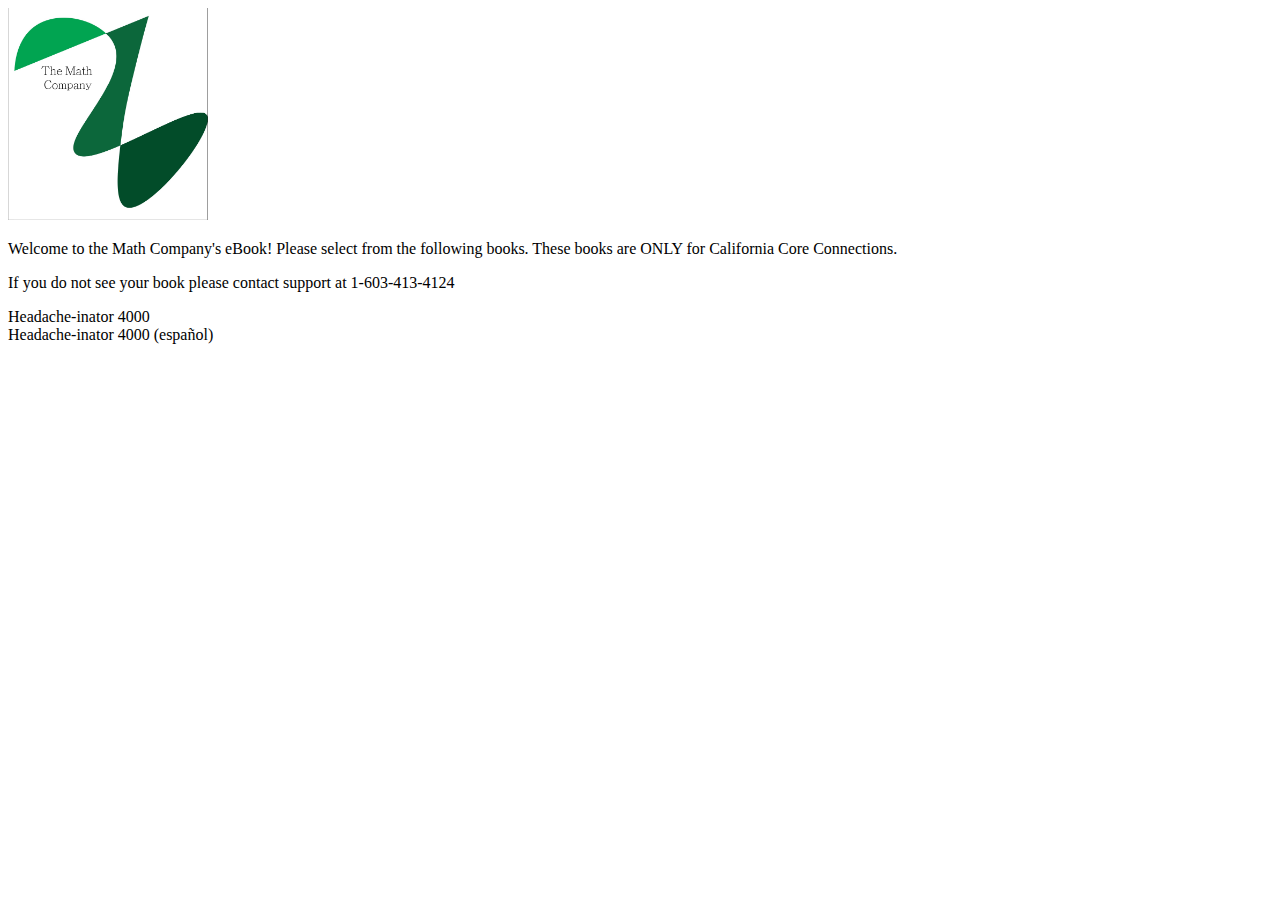
==== rossmeisslAlex-webSpring2022/mathCompany/index.html @ 690344db "mock company dump 1" ====
<!doctype html>
<html lang="en">
  <head>
    <!-- Required meta tags -->
    <meta charset="utf-8">
    <meta name="viewport" content="width=device-width, initial-scale=1">

    <!-- Bootstrap CSS -->
    <link href="https://cdn.jsdelivr.net/npm/bootstrap@5.1.3/dist/css/bootstrap.min.css" rel="stylesheet" integrity="sha384-1BmE4kWBq78iYhFldvKuhfTAU6auU8tT94WrHftjDbrCEXSU1oBoqyl2QvZ6jIW3" crossorigin="anonymous">

    <title>Hello, world!</title>
  </head>
  <body>
    <img width="200px" src="_images/mathCompany.jpg">



    <!-- Option 1: Bootstrap Bundle with Popper -->
    <script src="https://cdn.jsdelivr.net/npm/bootstrap@5.1.3/dist/js/bootstrap.bundle.min.js" integrity="sha384-ka7Sk0Gln4gmtz2MlQnikT1wXgYsOg+OMhuP+IlRH9sENBO0LRn5q+8nbTov4+1p" crossorigin="anonymous"></script>

    <!-- Option 2: Separate Popper and Bootstrap JS -->
    <!--
    <script src="https://cdn.jsdelivr.net/npm/@popperjs/core@2.10.2/dist/umd/popper.min.js" integrity="sha384-7+zCNj/IqJ95wo16oMtfsKbZ9ccEh31eOz1HGyDuCQ6wgnyJNSYdrPa03rtR1zdB" crossorigin="anonymous"></script>
    <script src="https://cdn.jsdelivr.net/npm/bootstrap@5.1.3/dist/js/bootstrap.min.js" integrity="sha384-QJHtvGhmr9XOIpI6YVutG+2QOK9T+ZnN4kzFN1RtK3zEFEIsxhlmWl5/YESvpZ13" crossorigin="anonymous"></script>
    -->
   <div class="heading">
     <p> Welcome to the Math Company's eBook! Please select from the following books. 
       These books are ONLY for California Core Connections.
     </p>
     <p>If you do not see your book please contact support at 1-603-413-4124</p>
   </div>
    <div class="container px-4">
      <div class="row gx-5">
        <div class="col">
         <div class="p-3 border bg-light">Headache-inator 4000</div>
        </div>
        <div class="col">
          <div class="p-3 border bg-light">Headache-inator 4000 (español)</div>
        </div>
      </div>
    </div>
  </body>
</html>
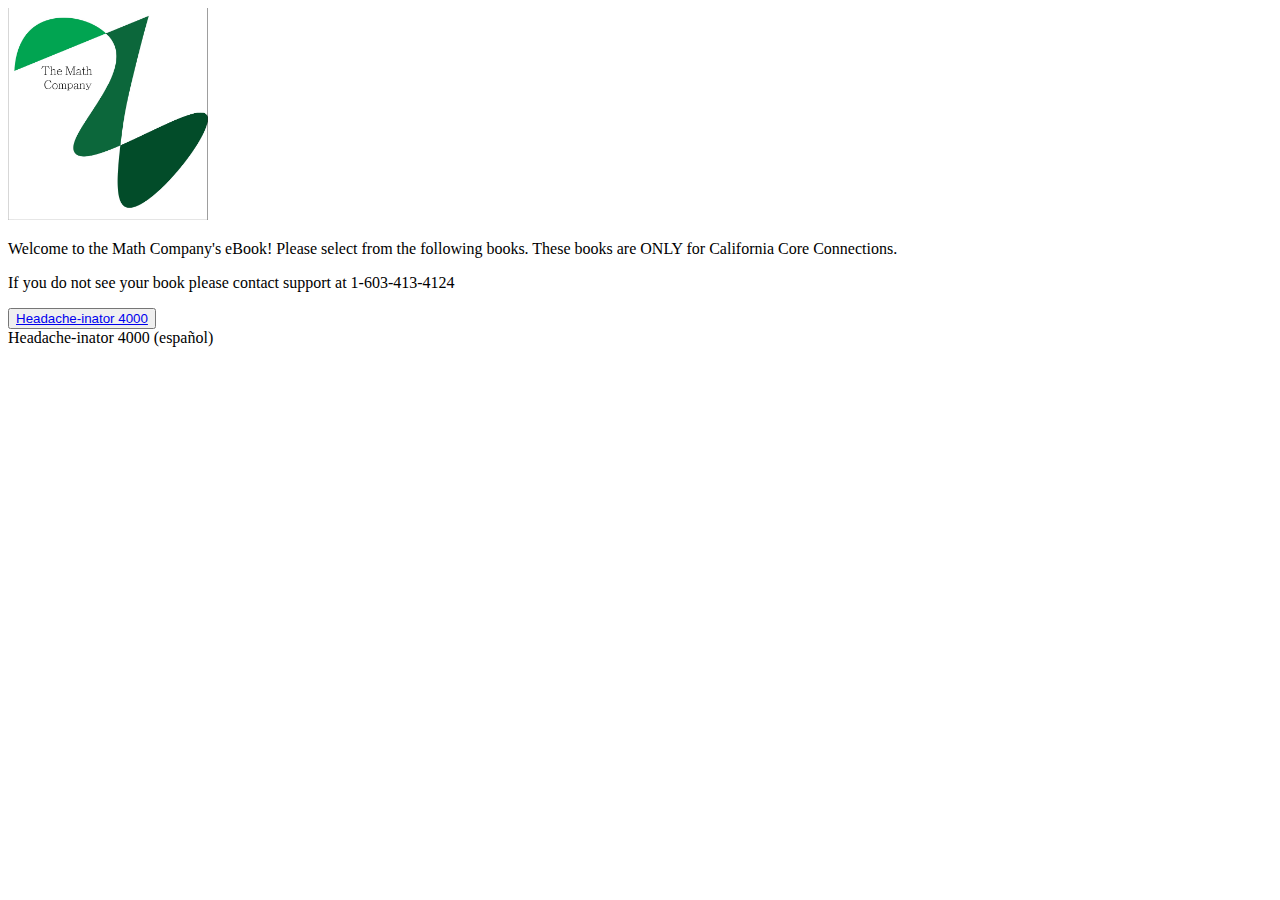
==== commit bcfdceb5: "mock company dump 3" ====
--- a/rossmeisslAlex-webSpring2022/mathCompany/index.html
+++ b/rossmeisslAlex-webSpring2022/mathCompany/index.html
@@ -7,9 +7,10 @@
 
     <!-- Bootstrap CSS -->
     <link href="https://cdn.jsdelivr.net/npm/bootstrap@5.1.3/dist/css/bootstrap.min.css" rel="stylesheet" integrity="sha384-1BmE4kWBq78iYhFldvKuhfTAU6auU8tT94WrHftjDbrCEXSU1oBoqyl2QvZ6jIW3" crossorigin="anonymous">
-
-    <title>Hello, world!</title>
+<!-- this displays as the tab title -->
+    <title>Math Company eBooks</title>
   </head>
+  <!-- this is the size of the logo -->
   <body>
     <img width="200px" src="_images/mathCompany.jpg">
 
@@ -29,10 +30,14 @@
      </p>
      <p>If you do not see your book please contact support at 1-603-413-4124</p>
    </div>
+   <!-- these are the two buttons on the homepage, just like how cpm takes you to two eBooks -->
     <div class="container px-4">
       <div class="row gx-5">
         <div class="col">
-         <div class="p-3 border bg-light">Headache-inator 4000</div>
+         <div class="p-3 border bg-light">
+           <button class="button"> <a href="Books/index.html">Headache-inator 4000 </a> </button>
+
+         </div>
         </div>
         <div class="col">
           <div class="p-3 border bg-light">Headache-inator 4000 (español)</div>
